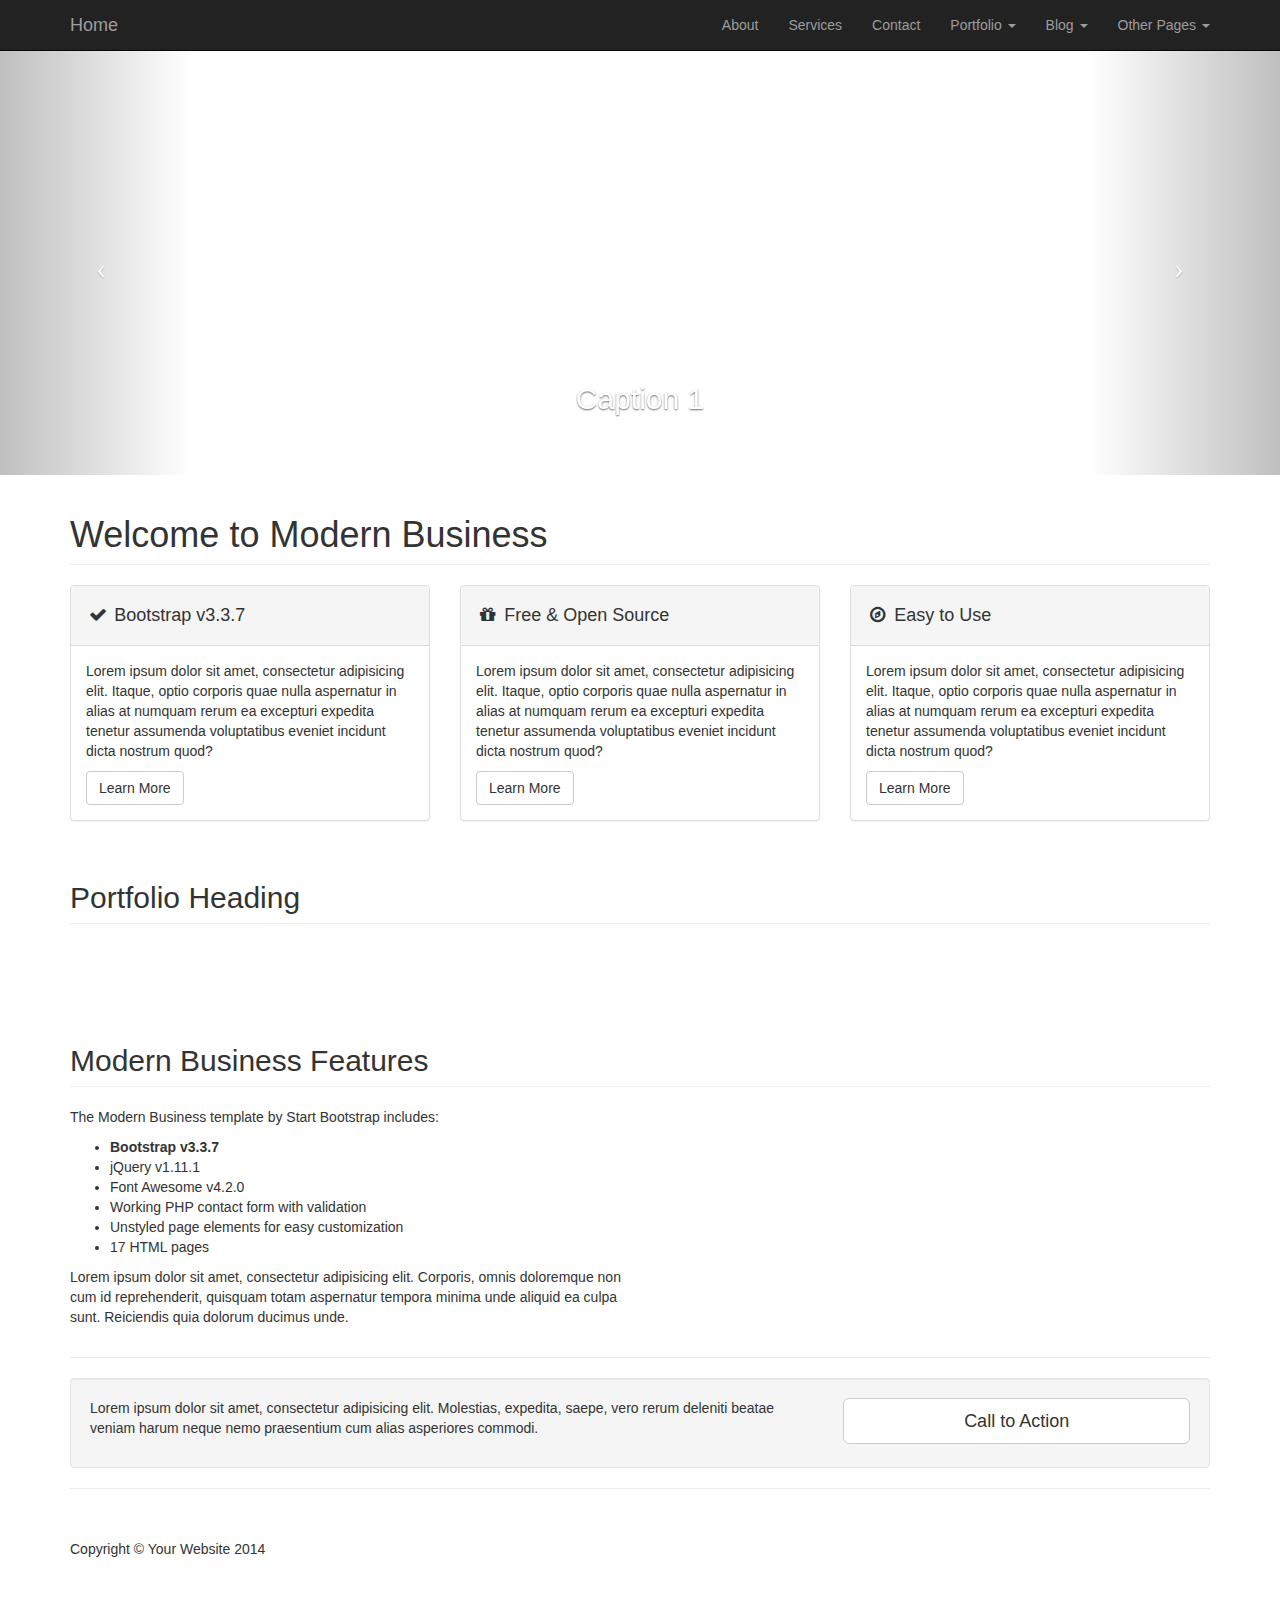
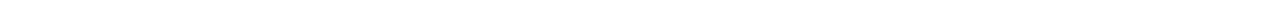
==== index.html @ 9a4bb4b4 "code updated." ====
<!DOCTYPE html>
<html lang="en">

<head>

    <meta charset="utf-8">
    <meta http-equiv="X-UA-Compatible" content="IE=edge">
    <meta name="viewport" content="width=device-width, initial-scale=1">
    <meta name="description" content="">
    <meta name="author" content="">

    <title>Vimo Consulting</title>

    <!-- Bootstrap Core CSS -->
    <link href="css/bootstrap.min.css" rel="stylesheet">

    <!-- Custom CSS -->
    <link href="css/modern-business.css" rel="stylesheet">

    <!-- Custom Fonts -->
    <link href="font-awesome/css/font-awesome.min.css" rel="stylesheet" type="text/css">

    <!-- HTML5 Shim and Respond.js IE8 support of HTML5 elements and media queries -->
    <!-- WARNING: Respond.js doesn't work if you view the page via file:// -->
    <!--[if lt IE 9]>
        <script src="https://oss.maxcdn.com/libs/html5shiv/3.7.0/html5shiv.js"></script>
        <script src="https://oss.maxcdn.com/libs/respond.js/1.4.2/respond.min.js"></script>
    <![endif]-->

</head>

<body>

    <!-- Navigation -->
    <nav class="navbar navbar-inverse navbar-fixed-top" role="navigation">
        <div class="container">
            <!-- Brand and toggle get grouped for better mobile display -->
            <div class="navbar-header">
                <button type="button" class="navbar-toggle" data-toggle="collapse" data-target="#bs-example-navbar-collapse-1">
                    <span class="sr-only">Toggle navigation</span>
                    <span class="icon-bar"></span>
                    <span class="icon-bar"></span>
                    <span class="icon-bar"></span>
                </button>
                <a class="navbar-brand" href="index.html">Home</a>
            </div>
            <!-- Collect the nav links, forms, and other content for toggling -->
            <div class="collapse navbar-collapse" id="bs-example-navbar-collapse-1">
                <ul class="nav navbar-nav navbar-right">
                    <li>
                        <a href="about.html">About</a>
                    </li>
                    <li>
                        <a href="services.html">Services</a>
                    </li>
                    <li>
                        <a href="contact.html">Contact</a>
                    </li>
                    <li class="dropdown">
                        <a href="#" class="dropdown-toggle" data-toggle="dropdown">Portfolio <b class="caret"></b></a>
                        <ul class="dropdown-menu" id="portfolio">
                            <li>
                                <a href="portfolio-1-col.html">1 Column Portfolio</a>
                            </li>
                            <li>
                                <a href="portfolio-2-col.html">2 Column Portfolio</a>
                            </li>
                            <li>
                                <a href="portfolio-3-col.html">3 Column Portfolio</a>
                            </li>
                            <li>
                                <a href="portfolio-4-col.html">4 Column Portfolio</a>
                            </li>
                            <li>
                                <a href="portfolio-item.html">Single Portfolio Item</a>
                            </li>
                        </ul>
                    </li>
                    <li class="dropdown">
                        <a href="#" class="dropdown-toggle" data-toggle="dropdown">Blog <b class="caret"></b></a>
                        <ul class="dropdown-menu">
                            <li>
                                <a href="blog-home-1.html">Blog Home 1</a>
                            </li>
                            <li>
                                <a href="blog-home-2.html">Blog Home 2</a>
                            </li>
                            <li>
                                <a href="blog-post.html">Blog Post</a>
                            </li>
                        </ul>
                    </li>
                    <li class="dropdown">
                        <a href="#" class="dropdown-toggle" data-toggle="dropdown">Other Pages <b class="caret"></b></a>
                        <ul class="dropdown-menu">
                            <li>
                                <a href="full-width.html">Full Width Page</a>
                            </li>
                            <li>
                                <a href="sidebar.html">Sidebar Page</a>
                            </li>
                            <li>
                                <a href="faq.html">FAQ</a>
                            </li>
                            <li>
                                <a href="404.html">404</a>
                            </li>
                            <li>
                                <a href="pricing.html">Pricing Table</a>
                            </li>
                        </ul>
                    </li>
                </ul>
            </div>
            <!-- /.navbar-collapse -->
        </div>
        <!-- /.container -->
    </nav>

    <!-- Header Carousel -->
    <header id="myCarousel" class="carousel slide">
        <!-- Indicators -->
        <ol class="carousel-indicators">
            <li data-target="#myCarousel" data-slide-to="0" class="active"></li>
            <li data-target="#myCarousel" data-slide-to="1"></li>
            <li data-target="#myCarousel" data-slide-to="2"></li>
        </ol>

        <!-- Wrapper for slides -->
        <div class="carousel-inner">
            <div class="item active">
                <div class="fill" style="background-image:url('http://placehold.it/1900x1080&text=Slide One');"></div>
                <div class="carousel-caption">
                    <h2>Caption 1</h2>
                </div>
            </div>
            <div class="item">
                <div class="fill" style="background-image:url('http://placehold.it/1900x1080&text=Slide Two');"></div>
                <div class="carousel-caption">
                    <h2>Caption 2</h2>
                </div>
            </div>
            <div class="item">
                <div class="fill" style="background-image:url('http://placehold.it/1900x1080&text=Slide Three');"></div>
                <div class="carousel-caption">
                    <h2>Caption 3</h2>
                </div>
            </div>
        </div>

        <!-- Controls -->
        <a class="left carousel-control" href="#myCarousel" data-slide="prev">
            <span class="icon-prev"></span>
        </a>
        <a class="right carousel-control" href="#myCarousel" data-slide="next">
            <span class="icon-next"></span>
        </a>
    </header>

    <!-- Page Content -->
    <div class="container">

        <!-- Marketing Icons Section -->
        <div class="row">
            <div class="col-lg-12">
                <h1 class="page-header">
                    Welcome to Modern Business
                </h1>
            </div>
            <div class="col-md-4">
                <div class="panel panel-default">
                    <div class="panel-heading">
                        <h4><i class="fa fa-fw fa-check"></i> Bootstrap v3.3.7</h4>
                    </div>
                    <div class="panel-body">
                        <p>Lorem ipsum dolor sit amet, consectetur adipisicing elit. Itaque, optio corporis quae nulla aspernatur in alias at numquam rerum ea excepturi expedita tenetur assumenda voluptatibus eveniet incidunt dicta nostrum quod?</p>
                        <a href="#" class="btn btn-default">Learn More</a>
                    </div>
                </div>
            </div>
            <div class="col-md-4">
                <div class="panel panel-default">
                    <div class="panel-heading">
                        <h4><i class="fa fa-fw fa-gift"></i> Free &amp; Open Source</h4>
                    </div>
                    <div class="panel-body">
                        <p>Lorem ipsum dolor sit amet, consectetur adipisicing elit. Itaque, optio corporis quae nulla aspernatur in alias at numquam rerum ea excepturi expedita tenetur assumenda voluptatibus eveniet incidunt dicta nostrum quod?</p>
                        <a href="#" class="btn btn-default">Learn More</a>
                    </div>
                </div>
            </div>
            <div class="col-md-4">
                <div class="panel panel-default">
                    <div class="panel-heading">
                        <h4><i class="fa fa-fw fa-compass"></i> Easy to Use</h4>
                    </div>
                    <div class="panel-body">
                        <p>Lorem ipsum dolor sit amet, consectetur adipisicing elit. Itaque, optio corporis quae nulla aspernatur in alias at numquam rerum ea excepturi expedita tenetur assumenda voluptatibus eveniet incidunt dicta nostrum quod?</p>
                        <a href="#" class="btn btn-default">Learn More</a>
                    </div>
                </div>
            </div>
        </div>
        <!-- /.row -->

        <!-- Portfolio Section -->
        <div class="row">
            <div class="col-lg-12">
                <h2 class="page-header">Portfolio Heading</h2>
            </div>
            <div class="col-md-4 col-sm-6">
                <a href="portfolio-item.html">
                    <img class="img-responsive img-portfolio img-hover" src="http://placehold.it/700x450" alt="">
                </a>
            </div>
            <div class="col-md-4 col-sm-6">
                <a href="portfolio-item.html">
                    <img class="img-responsive img-portfolio img-hover" src="http://placehold.it/700x450" alt="">
                </a>
            </div>
            <div class="col-md-4 col-sm-6">
                <a href="portfolio-item.html">
                    <img class="img-responsive img-portfolio img-hover" src="http://placehold.it/700x450" alt="">
                </a>
            </div>
            <div class="col-md-4 col-sm-6">
                <a href="portfolio-item.html">
                    <img class="img-responsive img-portfolio img-hover" src="http://placehold.it/700x450" alt="">
                </a>
            </div>
            <div class="col-md-4 col-sm-6">
                <a href="portfolio-item.html">
                    <img class="img-responsive img-portfolio img-hover" src="http://placehold.it/700x450" alt="">
                </a>
            </div>
            <div class="col-md-4 col-sm-6">
                <a href="portfolio-item.html">
                    <img class="img-responsive img-portfolio img-hover" src="http://placehold.it/700x450" alt="">
                </a>
            </div>
        </div>
        <!-- /.row -->

        <!-- Features Section -->
        <div class="row">
            <div class="col-lg-12">
                <h2 class="page-header">Modern Business Features</h2>
            </div>
            <div class="col-md-6">
                <p>The Modern Business template by Start Bootstrap includes:</p>
                <ul>
                    <li><strong>Bootstrap v3.3.7</strong>
                    </li>
                    <li>jQuery v1.11.1</li>
                    <li>Font Awesome v4.2.0</li>
                    <li>Working PHP contact form with validation</li>
                    <li>Unstyled page elements for easy customization</li>
                    <li>17 HTML pages</li>
                </ul>
                <p>Lorem ipsum dolor sit amet, consectetur adipisicing elit. Corporis, omnis doloremque non cum id reprehenderit, quisquam totam aspernatur tempora minima unde aliquid ea culpa sunt. Reiciendis quia dolorum ducimus unde.</p>
            </div>
            <div class="col-md-6">
                <img class="img-responsive" src="http://placehold.it/700x450" alt="">
            </div>
        </div>
        <!-- /.row -->

        <hr>

        <!-- Call to Action Section -->
        <div class="well">
            <div class="row">
                <div class="col-md-8">
                    <p>Lorem ipsum dolor sit amet, consectetur adipisicing elit. Molestias, expedita, saepe, vero rerum deleniti beatae veniam harum neque nemo praesentium cum alias asperiores commodi.</p>
                </div>
                <div class="col-md-4">
                    <a class="btn btn-lg btn-default btn-block" href="#">Call to Action</a>
                </div>
            </div>
        </div>

        <hr>

        <!-- Footer -->
        <footer>
            <div class="row">
                <div class="col-lg-12">
                    <p>Copyright &copy; Your Website 2014</p>
                </div>
            </div>
        </footer>

    </div>
    <!-- /.container -->

    <!-- jQuery -->
    <script src="js/jquery.js"></script>

    <!-- Bootstrap Core JavaScript -->
    <script src="js/bootstrap.min.js"></script>

    <!-- Script to Activate the Carousel -->
    <script>
    $('.carousel').carousel({
        interval: 5000 //changes the speed
    })
    </script>

</body>
<script>

</script>

</html>
---- css/modern-business.css ----
/*!
 * Start Bootstrap - Modern Business (http://startbootstrap.com/)
 * Copyright 2013-2016 Start Bootstrap
 * Licensed under MIT (https://github.com/BlackrockDigital/startbootstrap/blob/gh-pages/LICENSE)
 */

/* Global Styles */

html,
body {
    height: 100%;
}

body {
    padding-top: 50px; /* Required padding for .navbar-fixed-top. Remove if using .navbar-static-top. Change if height of navigation changes. */
}

.img-portfolio {
    margin-bottom: 30px;
}

.img-hover:hover {
    opacity: 0.8;
}

/* Home Page Carousel */

header.carousel {
    height: 50%;
}

header.carousel .item,
header.carousel .item.active,
header.carousel .carousel-inner {
    height: 100%;
}

header.carousel .fill {
    width: 100%;
    height: 100%;
    background-position: center;
    background-size: cover;
}

/* 404 Page Styles */

.error-404 {
    font-size: 100px;
}

/* Pricing Page Styles */

.price {
    display: block;
    font-size: 50px;
    line-height: 50px;
}

.price sup {
    top: -20px;
    left: 2px;
    font-size: 20px;
}

.period {
    display: block;
    font-style: italic;
}

/* Footer Styles */

footer {
    margin: 50px 0;
}

/* Responsive Styles */

@media(max-width:991px) {
    .customer-img,
    .img-related {
        margin-bottom: 30px;
    }
}

@media(max-width:767px) {
    .img-portfolio {
        margin-bottom: 15px;
    }

    header.carousel .carousel {
        height: 70%;
    }
}
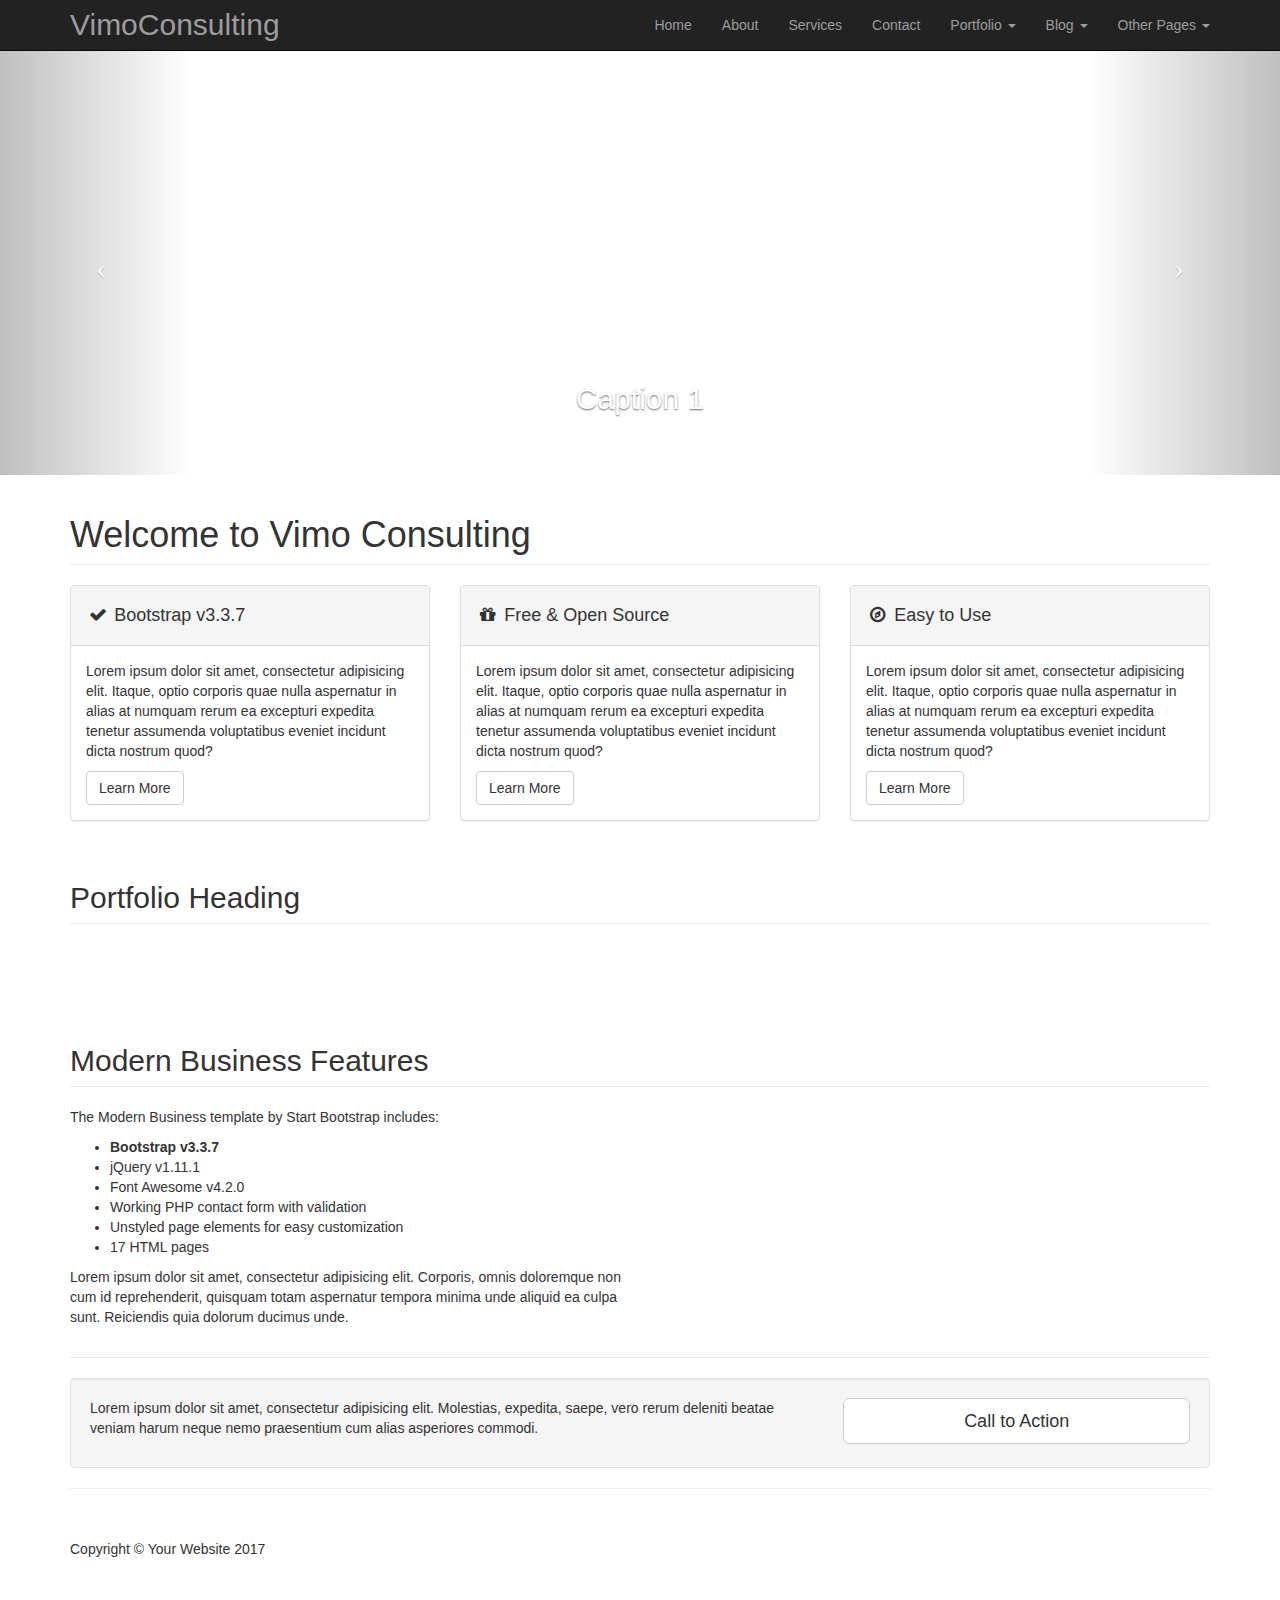
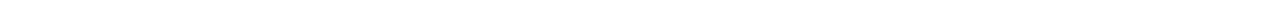
==== commit fab85961: "Header name and Navigation" ====
--- a/index.html
+++ b/index.html
@@ -1,4 +1,4 @@
-<!DOCTYPE html>
+﻿<!DOCTYPE html>
 <html lang="en">
 
 <head>
@@ -42,13 +42,16 @@
                     <span class="icon-bar"></span>
                     <span class="icon-bar"></span>
                 </button>
-                <a class="navbar-brand" href="index.html">Home</a>
+                <a class="headIcon navbar-brand" href="index.html">VimoConsulting</a>
             </div>
             <!-- Collect the nav links, forms, and other content for toggling -->
             <div class="collapse navbar-collapse" id="bs-example-navbar-collapse-1">
                 <ul class="nav navbar-nav navbar-right">
                     <li>
-                        <a href="about.html">About</a>
+                        <a href="index.html">Home</a>
+                    </li>
+                    <li>
+                        <a href="views/about.html">About</a>
                     </li>
                     <li>
                         <a href="services.html">Services</a>
@@ -164,7 +167,7 @@
         <div class="row">
             <div class="col-lg-12">
                 <h1 class="page-header">
-                    Welcome to Modern Business
+                    Welcome to Vimo Consulting
                 </h1>
             </div>
             <div class="col-md-4">
@@ -285,7 +288,7 @@
         <footer>
             <div class="row">
                 <div class="col-lg-12">
-                    <p>Copyright &copy; Your Website 2014</p>
+                    <p>Copyright &copy; Your Website 2017</p>
                 </div>
             </div>
         </footer>
--- a/css/modern-business.css
+++ b/css/modern-business.css
@@ -40,6 +40,10 @@
     height: 100%;
     background-position: center;
     background-size: cover;
+}
+
+.headIcon {
+ font-size: 30px;
 }
 
 /* 404 Page Styles */
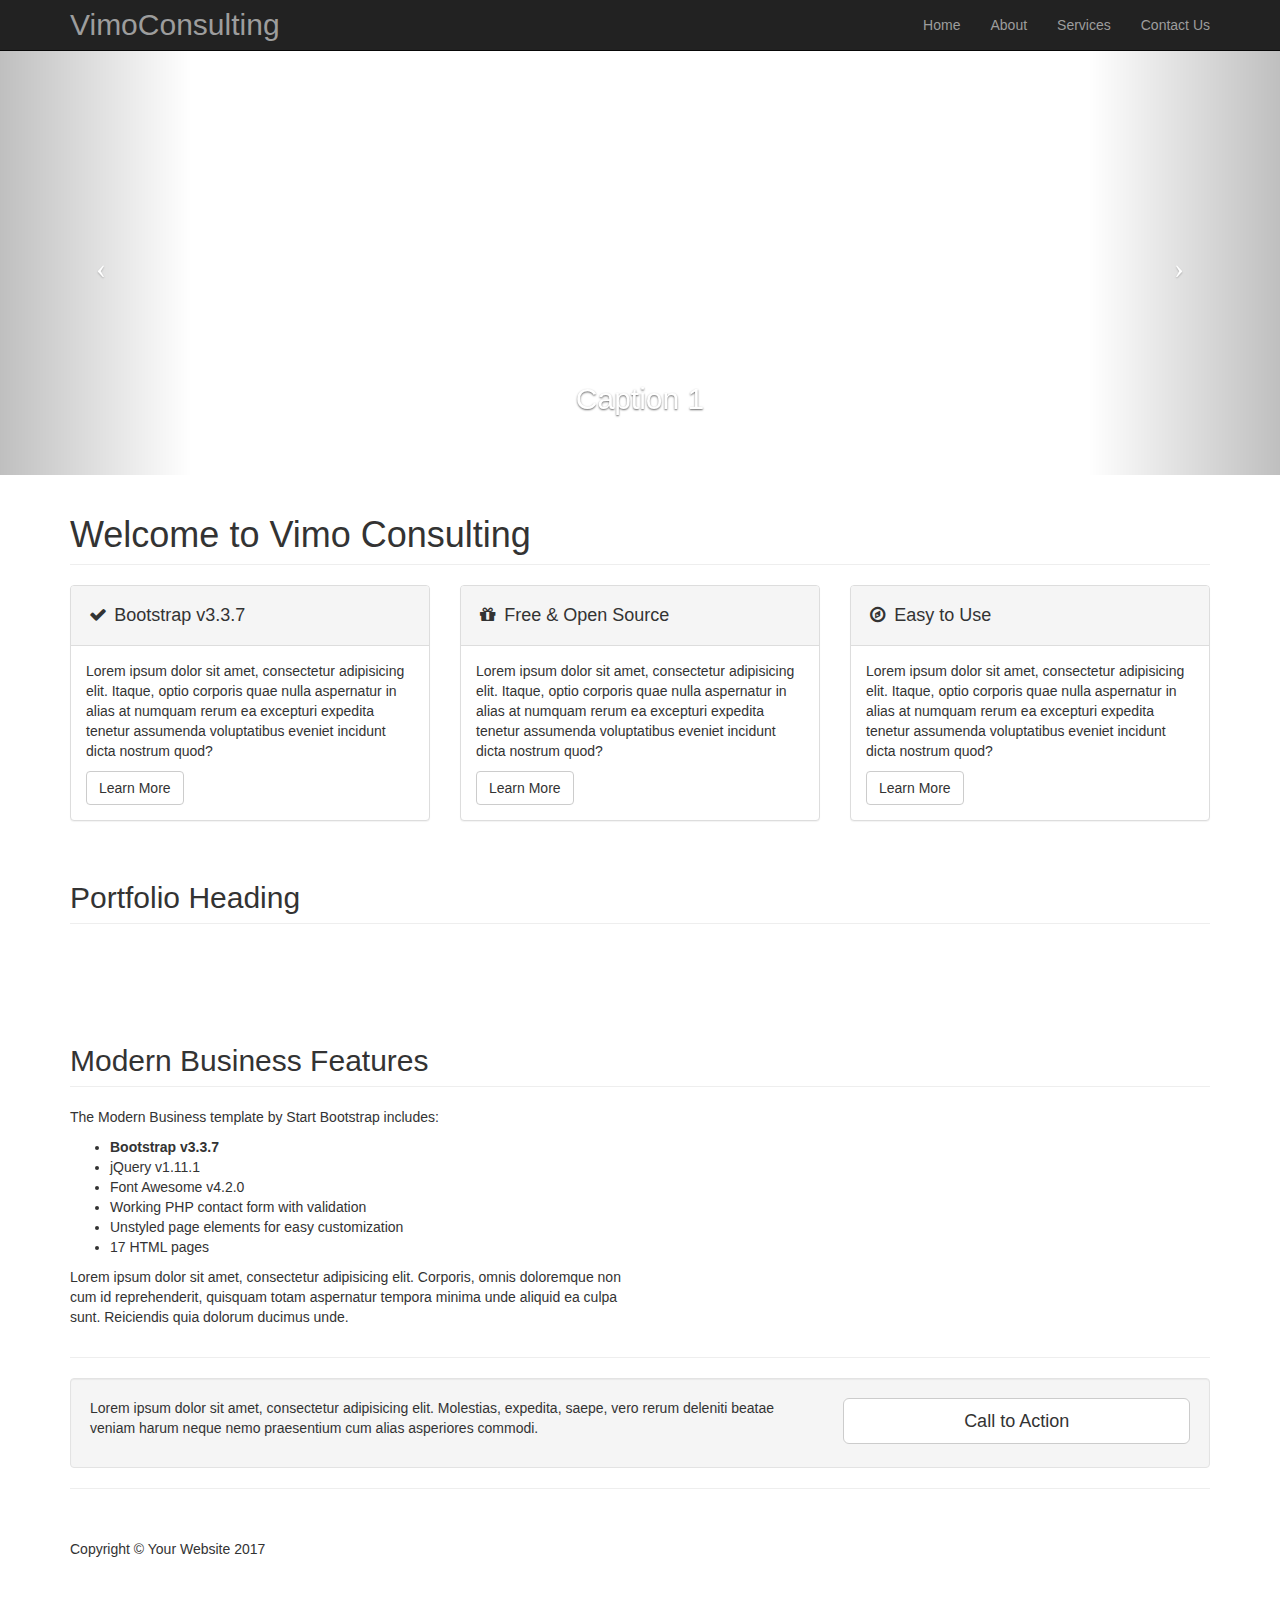
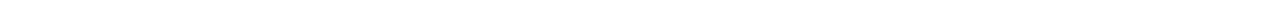
==== commit 0b8fe5e3: "Navigation Updated" ====
--- a/index.html
+++ b/index.html
@@ -54,64 +54,10 @@
                         <a href="views/about.html">About</a>
                     </li>
                     <li>
-                        <a href="services.html">Services</a>
-                    </li>
-                    <li>
-                        <a href="contact.html">Contact</a>
-                    </li>
-                    <li class="dropdown">
-                        <a href="#" class="dropdown-toggle" data-toggle="dropdown">Portfolio <b class="caret"></b></a>
-                        <ul class="dropdown-menu" id="portfolio">
-                            <li>
-                                <a href="portfolio-1-col.html">1 Column Portfolio</a>
-                            </li>
-                            <li>
-                                <a href="portfolio-2-col.html">2 Column Portfolio</a>
-                            </li>
-                            <li>
-                                <a href="portfolio-3-col.html">3 Column Portfolio</a>
-                            </li>
-                            <li>
-                                <a href="portfolio-4-col.html">4 Column Portfolio</a>
-                            </li>
-                            <li>
-                                <a href="portfolio-item.html">Single Portfolio Item</a>
-                            </li>
-                        </ul>
-                    </li>
-                    <li class="dropdown">
-                        <a href="#" class="dropdown-toggle" data-toggle="dropdown">Blog <b class="caret"></b></a>
-                        <ul class="dropdown-menu">
-                            <li>
-                                <a href="blog-home-1.html">Blog Home 1</a>
-                            </li>
-                            <li>
-                                <a href="blog-home-2.html">Blog Home 2</a>
-                            </li>
-                            <li>
-                                <a href="blog-post.html">Blog Post</a>
-                            </li>
-                        </ul>
-                    </li>
-                    <li class="dropdown">
-                        <a href="#" class="dropdown-toggle" data-toggle="dropdown">Other Pages <b class="caret"></b></a>
-                        <ul class="dropdown-menu">
-                            <li>
-                                <a href="full-width.html">Full Width Page</a>
-                            </li>
-                            <li>
-                                <a href="sidebar.html">Sidebar Page</a>
-                            </li>
-                            <li>
-                                <a href="faq.html">FAQ</a>
-                            </li>
-                            <li>
-                                <a href="404.html">404</a>
-                            </li>
-                            <li>
-                                <a href="pricing.html">Pricing Table</a>
-                            </li>
-                        </ul>
+                        <a href="views/services.html">Services</a>
+                    </li>
+                    <li>
+                        <a href="views/contact.html">Contact Us</a>
                     </li>
                 </ul>
             </div>
@@ -205,7 +151,6 @@
             </div>
         </div>
         <!-- /.row -->
-
         <!-- Portfolio Section -->
         <div class="row">
             <div class="col-lg-12">
@@ -243,7 +188,6 @@
             </div>
         </div>
         <!-- /.row -->
-
         <!-- Features Section -->
         <div class="row">
             <div class="col-lg-12">
@@ -252,7 +196,8 @@
             <div class="col-md-6">
                 <p>The Modern Business template by Start Bootstrap includes:</p>
                 <ul>
-                    <li><strong>Bootstrap v3.3.7</strong>
+                    <li>
+                        <strong>Bootstrap v3.3.7</strong>
                     </li>
                     <li>jQuery v1.11.1</li>
                     <li>Font Awesome v4.2.0</li>
@@ -295,7 +240,6 @@
 
     </div>
     <!-- /.container -->
-
     <!-- jQuery -->
     <script src="js/jquery.js"></script>
 
@@ -304,9 +248,9 @@
 
     <!-- Script to Activate the Carousel -->
     <script>
-    $('.carousel').carousel({
-        interval: 5000 //changes the speed
-    })
+        $('.carousel').carousel({
+            interval: 5000 //changes the speed
+        })
     </script>
 
 </body>
@@ -315,4 +259,3 @@
 </script>
 
 </html>
-
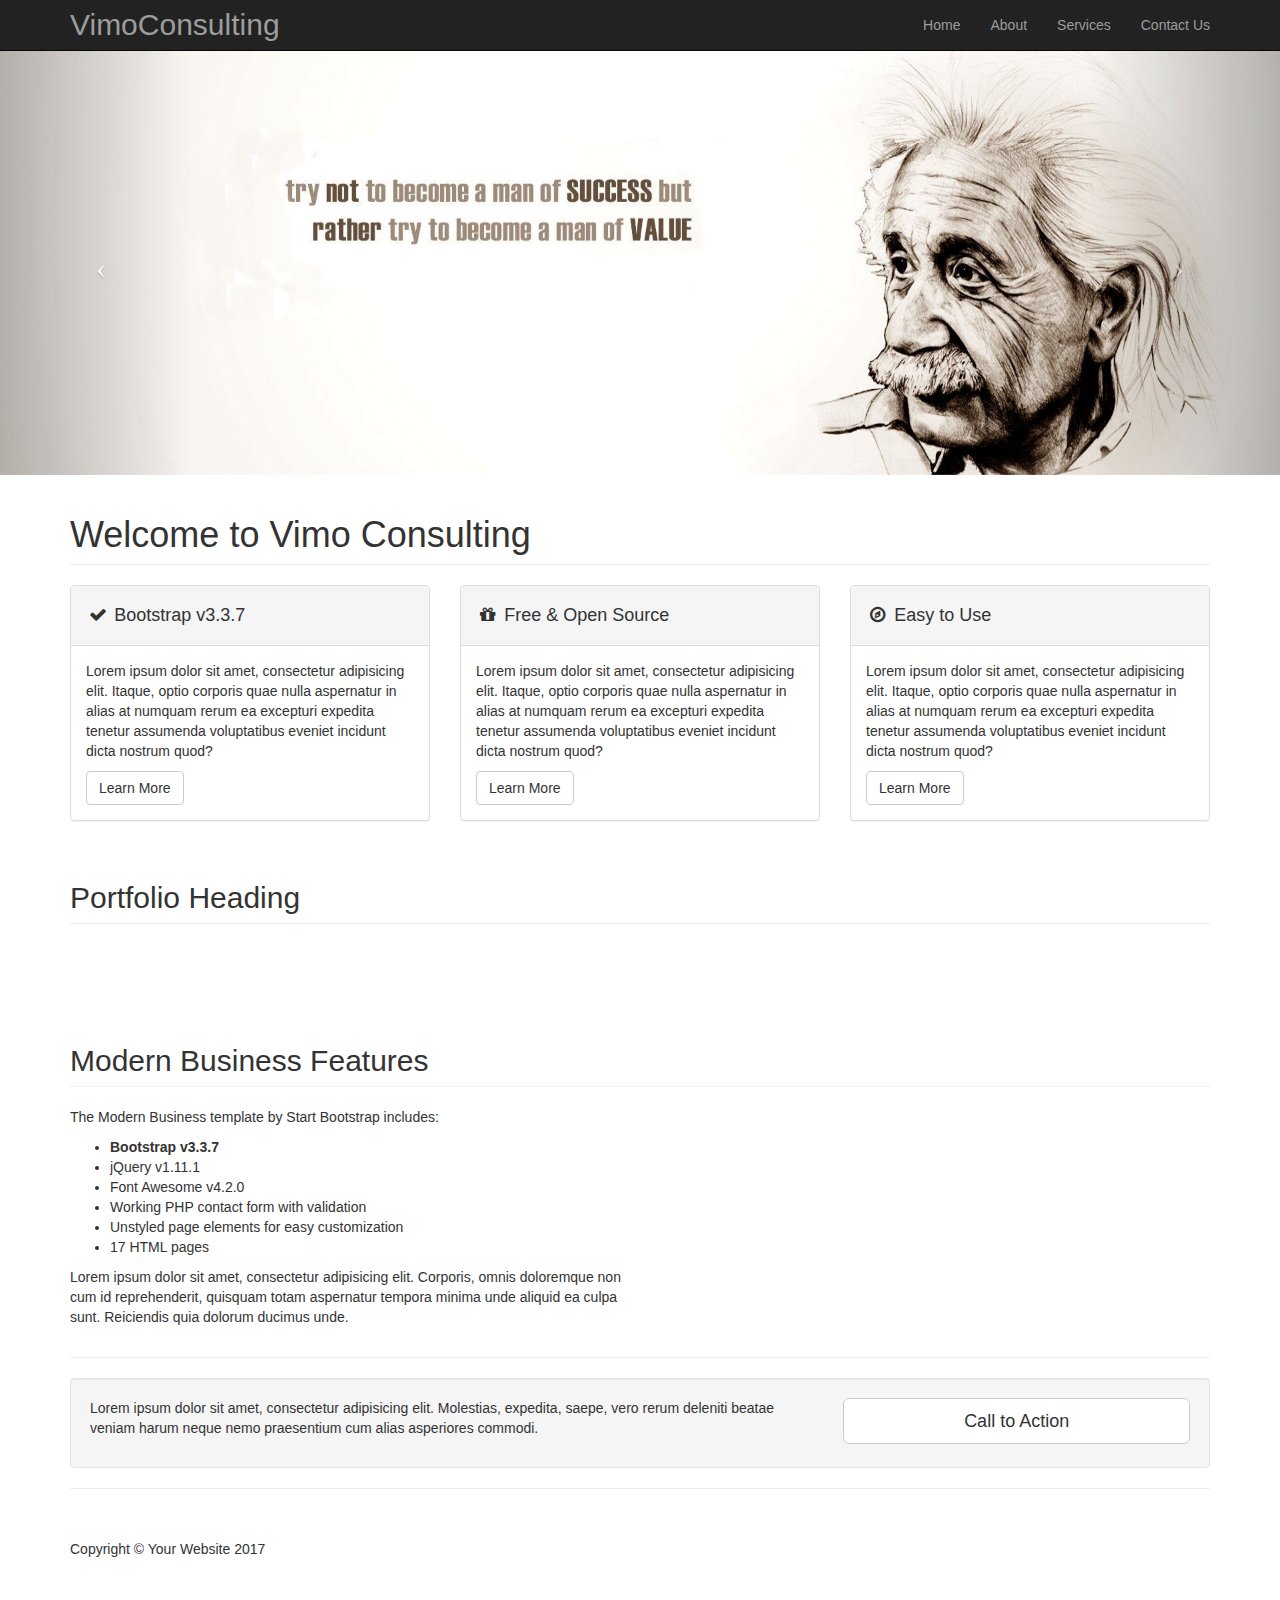
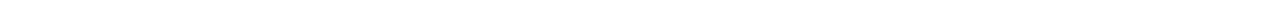
==== commit d753702e: "Slider images added" ====
--- a/index.html
+++ b/index.html
@@ -78,22 +78,13 @@
         <!-- Wrapper for slides -->
         <div class="carousel-inner">
             <div class="item active">
-                <div class="fill" style="background-image:url('http://placehold.it/1900x1080&text=Slide One');"></div>
-                <div class="carousel-caption">
-                    <h2>Caption 1</h2>
-                </div>
+                <div class="fill" style="background-image: url(Images/slide1.jpg);"></div>
             </div>
             <div class="item">
-                <div class="fill" style="background-image:url('http://placehold.it/1900x1080&text=Slide Two');"></div>
-                <div class="carousel-caption">
-                    <h2>Caption 2</h2>
-                </div>
+                <div class="fill" style="background-image: url(Images/slide2.jpg);"></div>
             </div>
             <div class="item">
-                <div class="fill" style="background-image:url('http://placehold.it/1900x1080&text=Slide Three');"></div>
-                <div class="carousel-caption">
-                    <h2>Caption 3</h2>
-                </div>
+                <div class="fill" style="background-image: url(Images/slide3.jpg);"></div>
             </div>
         </div>
 
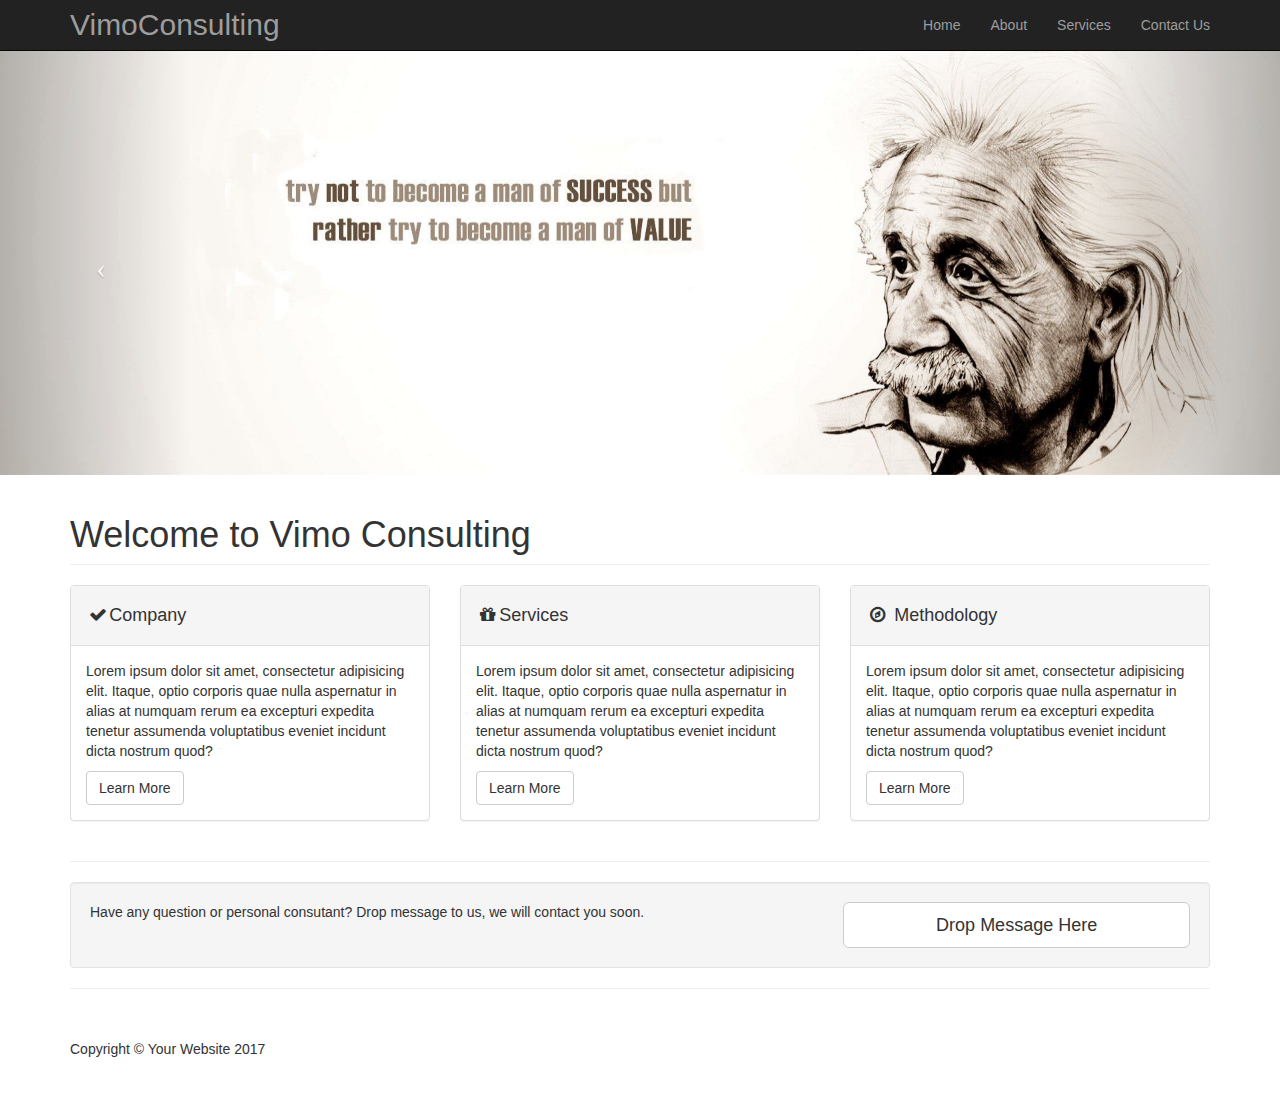
==== commit 80fc512a: "content update" ====
--- a/index.html
+++ b/index.html
@@ -42,7 +42,7 @@
                     <span class="icon-bar"></span>
                     <span class="icon-bar"></span>
                 </button>
-                <a class="headIcon navbar-brand" href="index.html">VimoConsulting</a>
+                <a class="headIcon navbar-brand" href="/index.html">VimoConsulting</a>
             </div>
             <!-- Collect the nav links, forms, and other content for toggling -->
             <div class="collapse navbar-collapse" id="bs-example-navbar-collapse-1">
@@ -110,7 +110,7 @@
             <div class="col-md-4">
                 <div class="panel panel-default">
                     <div class="panel-heading">
-                        <h4><i class="fa fa-fw fa-check"></i> Bootstrap v3.3.7</h4>
+                        <h4><i class="fa fa-fw fa-check"></i>Company</h4>
                     </div>
                     <div class="panel-body">
                         <p>Lorem ipsum dolor sit amet, consectetur adipisicing elit. Itaque, optio corporis quae nulla aspernatur in alias at numquam rerum ea excepturi expedita tenetur assumenda voluptatibus eveniet incidunt dicta nostrum quod?</p>
@@ -121,7 +121,7 @@
             <div class="col-md-4">
                 <div class="panel panel-default">
                     <div class="panel-heading">
-                        <h4><i class="fa fa-fw fa-gift"></i> Free &amp; Open Source</h4>
+                        <h4><i class="fa fa-fw fa-gift"></i>Services</h4>
                     </div>
                     <div class="panel-body">
                         <p>Lorem ipsum dolor sit amet, consectetur adipisicing elit. Itaque, optio corporis quae nulla aspernatur in alias at numquam rerum ea excepturi expedita tenetur assumenda voluptatibus eveniet incidunt dicta nostrum quod?</p>
@@ -132,7 +132,7 @@
             <div class="col-md-4">
                 <div class="panel panel-default">
                     <div class="panel-heading">
-                        <h4><i class="fa fa-fw fa-compass"></i> Easy to Use</h4>
+                        <h4><i class="fa fa-fw fa-compass"></i> Methodology</h4>
                     </div>
                     <div class="panel-body">
                         <p>Lorem ipsum dolor sit amet, consectetur adipisicing elit. Itaque, optio corporis quae nulla aspernatur in alias at numquam rerum ea excepturi expedita tenetur assumenda voluptatibus eveniet incidunt dicta nostrum quod?</p>
@@ -143,65 +143,65 @@
         </div>
         <!-- /.row -->
         <!-- Portfolio Section -->
-        <div class="row">
-            <div class="col-lg-12">
-                <h2 class="page-header">Portfolio Heading</h2>
-            </div>
-            <div class="col-md-4 col-sm-6">
-                <a href="portfolio-item.html">
-                    <img class="img-responsive img-portfolio img-hover" src="http://placehold.it/700x450" alt="">
-                </a>
-            </div>
-            <div class="col-md-4 col-sm-6">
-                <a href="portfolio-item.html">
-                    <img class="img-responsive img-portfolio img-hover" src="http://placehold.it/700x450" alt="">
-                </a>
-            </div>
-            <div class="col-md-4 col-sm-6">
-                <a href="portfolio-item.html">
-                    <img class="img-responsive img-portfolio img-hover" src="http://placehold.it/700x450" alt="">
-                </a>
-            </div>
-            <div class="col-md-4 col-sm-6">
-                <a href="portfolio-item.html">
-                    <img class="img-responsive img-portfolio img-hover" src="http://placehold.it/700x450" alt="">
-                </a>
-            </div>
-            <div class="col-md-4 col-sm-6">
-                <a href="portfolio-item.html">
-                    <img class="img-responsive img-portfolio img-hover" src="http://placehold.it/700x450" alt="">
-                </a>
-            </div>
-            <div class="col-md-4 col-sm-6">
-                <a href="portfolio-item.html">
-                    <img class="img-responsive img-portfolio img-hover" src="http://placehold.it/700x450" alt="">
-                </a>
-            </div>
-        </div>
+<!--         <div class="row"> -->
+<!--             <div class="col-lg-12"> -->
+<!--                 <h2 class="page-header">Portfolio Heading</h2> -->
+<!--             </div> -->
+<!--             <div class="col-md-4 col-sm-6"> -->
+<!--                 <a href="portfolio-item.html"> -->
+<!--                     <img class="img-responsive img-portfolio img-hover" src="http://placehold.it/700x450" alt=""> -->
+<!--                 </a> -->
+<!--             </div> -->
+<!--             <div class="col-md-4 col-sm-6"> -->
+<!--                 <a href="portfolio-item.html"> -->
+<!--                     <img class="img-responsive img-portfolio img-hover" src="http://placehold.it/700x450" alt=""> -->
+<!--                 </a> -->
+<!--             </div> -->
+<!--             <div class="col-md-4 col-sm-6"> -->
+<!--                 <a href="portfolio-item.html"> -->
+<!--                     <img class="img-responsive img-portfolio img-hover" src="http://placehold.it/700x450" alt=""> -->
+<!--                 </a> -->
+<!--             </div> -->
+<!--             <div class="col-md-4 col-sm-6"> -->
+<!--                 <a href="portfolio-item.html"> -->
+<!--                     <img class="img-responsive img-portfolio img-hover" src="http://placehold.it/700x450" alt=""> -->
+<!--                 </a> -->
+<!--             </div> -->
+<!--             <div class="col-md-4 col-sm-6"> -->
+<!--                 <a href="portfolio-item.html"> -->
+<!--                     <img class="img-responsive img-portfolio img-hover" src="http://placehold.it/700x450" alt=""> -->
+<!--                 </a> -->
+<!--             </div> -->
+<!--             <div class="col-md-4 col-sm-6"> -->
+<!--                 <a href="portfolio-item.html"> -->
+<!--                     <img class="img-responsive img-portfolio img-hover" src="http://placehold.it/700x450" alt=""> -->
+<!--                 </a> -->
+<!--             </div> -->
+<!--         </div> -->
         <!-- /.row -->
         <!-- Features Section -->
-        <div class="row">
-            <div class="col-lg-12">
-                <h2 class="page-header">Modern Business Features</h2>
-            </div>
-            <div class="col-md-6">
-                <p>The Modern Business template by Start Bootstrap includes:</p>
-                <ul>
-                    <li>
-                        <strong>Bootstrap v3.3.7</strong>
-                    </li>
-                    <li>jQuery v1.11.1</li>
-                    <li>Font Awesome v4.2.0</li>
-                    <li>Working PHP contact form with validation</li>
-                    <li>Unstyled page elements for easy customization</li>
-                    <li>17 HTML pages</li>
-                </ul>
-                <p>Lorem ipsum dolor sit amet, consectetur adipisicing elit. Corporis, omnis doloremque non cum id reprehenderit, quisquam totam aspernatur tempora minima unde aliquid ea culpa sunt. Reiciendis quia dolorum ducimus unde.</p>
-            </div>
-            <div class="col-md-6">
-                <img class="img-responsive" src="http://placehold.it/700x450" alt="">
-            </div>
-        </div>
+<!--         <div class="row"> -->
+<!--             <div class="col-lg-12"> -->
+<!--                 <h2 class="page-header">Modern Business Features</h2> -->
+<!--             </div> -->
+<!--             <div class="col-md-6"> -->
+<!--                 <p>The Modern Business template by Start Bootstrap includes:</p> -->
+<!--                 <ul> -->
+<!--                     <li> -->
+<!--                         <strong>Bootstrap v3.3.7</strong> -->
+<!--                     </li> -->
+<!--                     <li>jQuery v1.11.1</li> -->
+<!--                     <li>Font Awesome v4.2.0</li> -->
+<!--                     <li>Working PHP contact form with validation</li> -->
+<!--                     <li>Unstyled page elements for easy customization</li> -->
+<!--                     <li>17 HTML pages</li> -->
+<!--                 </ul> -->
+<!--                 <p>Lorem ipsum dolor sit amet, consectetur adipisicing elit. Corporis, omnis doloremque non cum id reprehenderit, quisquam totam aspernatur tempora minima unde aliquid ea culpa sunt. Reiciendis quia dolorum ducimus unde.</p> -->
+<!--             </div> -->
+<!--             <div class="col-md-6"> -->
+<!--                 <img class="img-responsive" src="http://placehold.it/700x450" alt=""> -->
+<!--             </div> -->
+<!--         </div> -->
         <!-- /.row -->
 
         <hr>
@@ -210,10 +210,10 @@
         <div class="well">
             <div class="row">
                 <div class="col-md-8">
-                    <p>Lorem ipsum dolor sit amet, consectetur adipisicing elit. Molestias, expedita, saepe, vero rerum deleniti beatae veniam harum neque nemo praesentium cum alias asperiores commodi.</p>
+                    <p>Have any question or personal consutant? Drop message to us, we will contact you soon.</p>
                 </div>
                 <div class="col-md-4">
-                    <a class="btn btn-lg btn-default btn-block" href="#">Call to Action</a>
+                    <a class="btn btn-lg btn-default btn-block" href="views/contact.html">Drop Message Here</a>
                 </div>
             </div>
         </div>
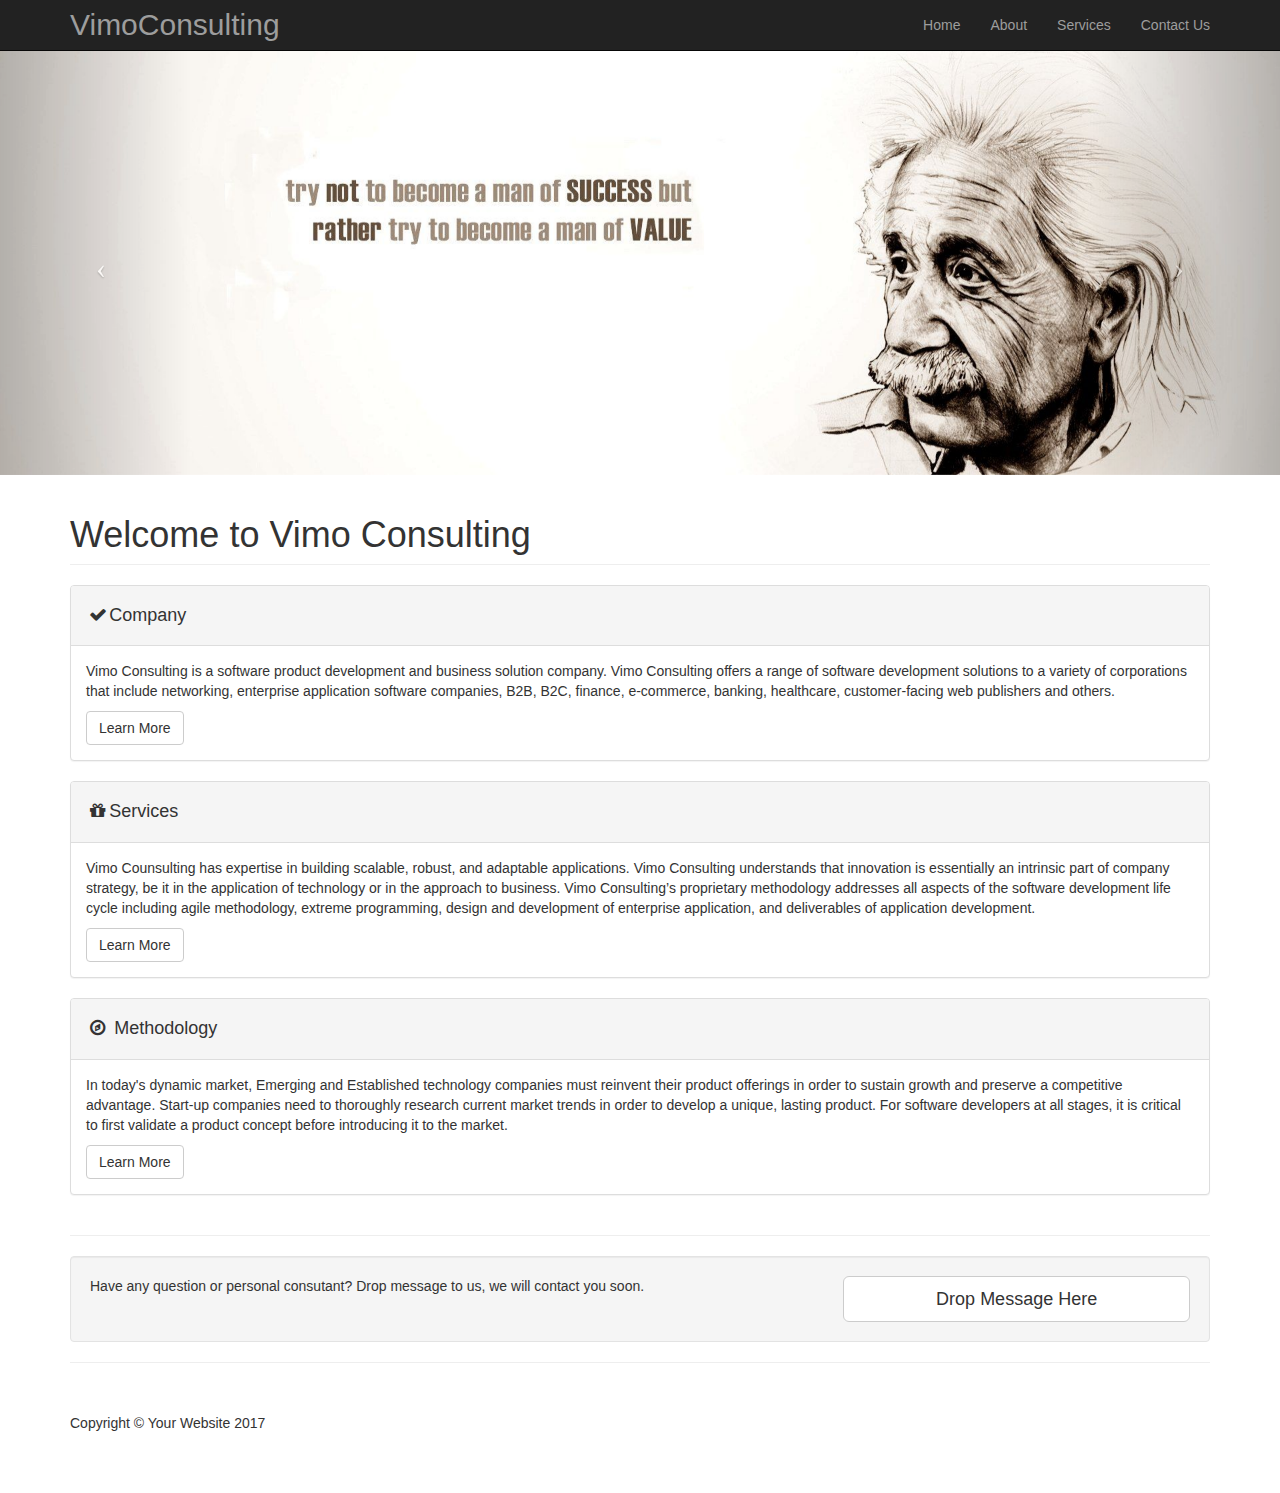
==== commit b99c0bfe: "new changes on about us and home page" ====
--- a/index.html
+++ b/index.html
@@ -107,35 +107,36 @@
                     Welcome to Vimo Consulting
                 </h1>
             </div>
-            <div class="col-md-4">
+            <div class="col-lg-12">
                 <div class="panel panel-default">
                     <div class="panel-heading">
                         <h4><i class="fa fa-fw fa-check"></i>Company</h4>
                     </div>
                     <div class="panel-body">
-                        <p>Lorem ipsum dolor sit amet, consectetur adipisicing elit. Itaque, optio corporis quae nulla aspernatur in alias at numquam rerum ea excepturi expedita tenetur assumenda voluptatibus eveniet incidunt dicta nostrum quod?</p>
+                        <p>Vimo Consulting is a software product development and business solution company. Vimo Consulting offers a range of software development solutions to a variety of corporations that include networking, enterprise application software companies, B2B, B2C, finance, e-commerce, banking, healthcare, customer-facing web publishers and others. </p>
                         <a href="#" class="btn btn-default">Learn More</a>
                     </div>
                 </div>
             </div>
-            <div class="col-md-4">
+            <div class="col-lg-12">
                 <div class="panel panel-default">
                     <div class="panel-heading">
                         <h4><i class="fa fa-fw fa-gift"></i>Services</h4>
                     </div>
                     <div class="panel-body">
-                        <p>Lorem ipsum dolor sit amet, consectetur adipisicing elit. Itaque, optio corporis quae nulla aspernatur in alias at numquam rerum ea excepturi expedita tenetur assumenda voluptatibus eveniet incidunt dicta nostrum quod?</p>
+                        <p>Vimo Counsulting has expertise in building scalable, robust, and adaptable applications. Vimo Consulting understands that innovation is essentially an intrinsic part of company strategy, be it in the application of technology or in the approach to business. Vimo Consulting’s proprietary methodology addresses all aspects of the software development life cycle including agile methodology, extreme programming, design and development of enterprise application, and deliverables of application development.</p>
                         <a href="#" class="btn btn-default">Learn More</a>
                     </div>
                 </div>
             </div>
-            <div class="col-md-4">
+            <div class="col-lg-12">
                 <div class="panel panel-default">
                     <div class="panel-heading">
                         <h4><i class="fa fa-fw fa-compass"></i> Methodology</h4>
                     </div>
                     <div class="panel-body">
-                        <p>Lorem ipsum dolor sit amet, consectetur adipisicing elit. Itaque, optio corporis quae nulla aspernatur in alias at numquam rerum ea excepturi expedita tenetur assumenda voluptatibus eveniet incidunt dicta nostrum quod?</p>
+                        <p>In today's dynamic market, Emerging and Established technology companies must reinvent their product offerings in order to sustain growth and preserve a competitive advantage. Start-up companies need to thoroughly research current market trends in order to develop a unique, lasting product. For software developers at all stages, it is critical to first validate a product concept before introducing it to the market. 
+</p>
                         <a href="#" class="btn btn-default">Learn More</a>
                     </div>
                 </div>
